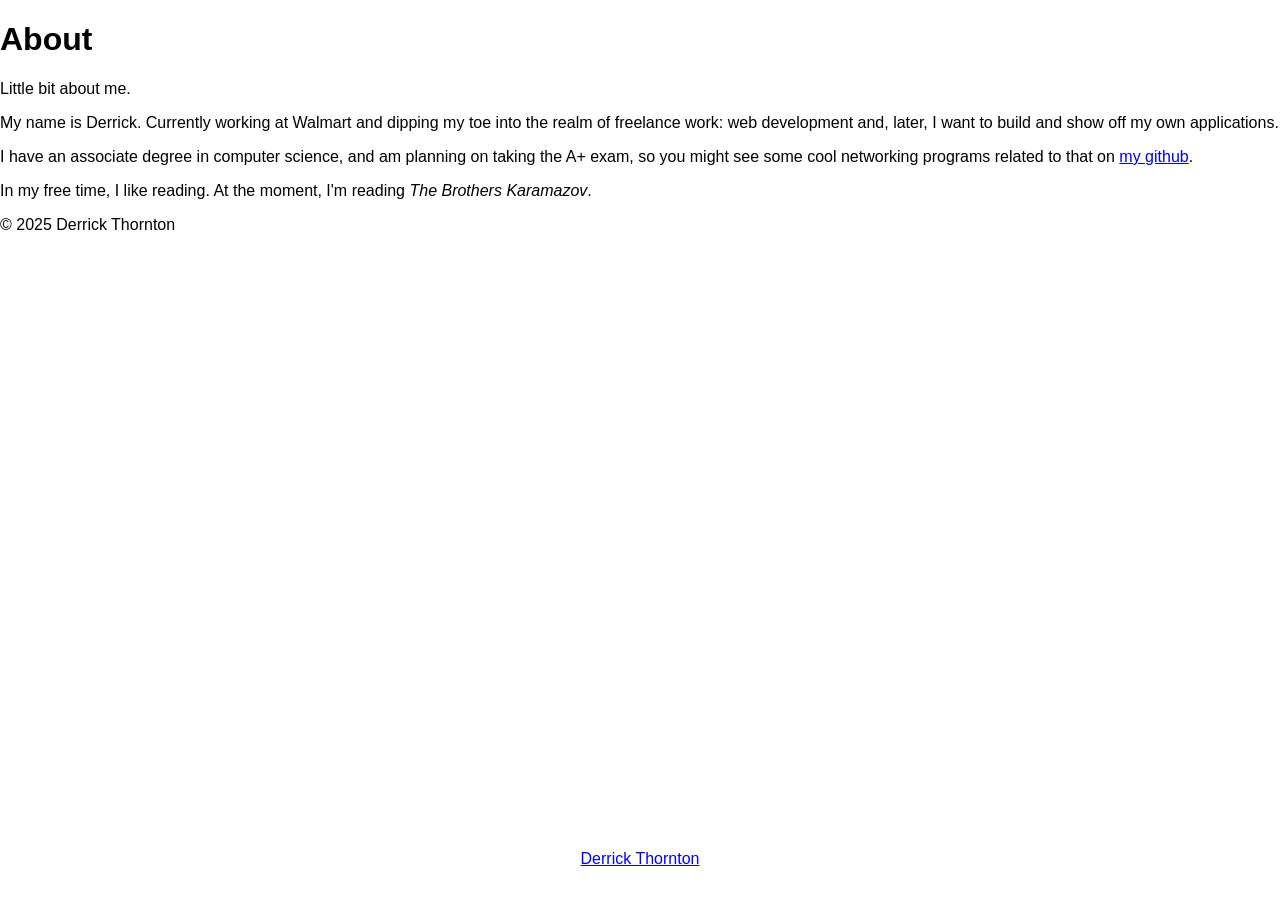
==== about/index.html @ 524c5fbc "First draft" ====
<!DOCTYPE html>
<html lang='en-US'>
	<head>
		<meta charset='utf-8'>
		<meta name='viewport' content='width=device-width, initial-scale=1.0'>
		<title>Derrick Thornton - About</title>
		<link rel='stylesheet' type='text/css' href='../style/main.css'>
	</head>
	<body>
		<header>
			<h1>About</h1>
			<p>Little bit about me.</p>
		</header>
		<main>
			<p>My name is Derrick. Currently working at Walmart and dipping my toe into the realm of freelance work: web development and, later, I want to build and show off my own applications. </p>
			<p>I have an associate degree in computer science, and am planning on taking the A+ exam, so you might see some cool networking programs related to that on <a href='https://www.github.com/derrick-vwd'>my github</a>.</p>

			<p>In my free time, I like reading. At the moment, I'm reading <i>The Brothers Karamazov</i>.
		</main>
		<footer>
			<p>&copy; 2025 Derrick Thornton</p>
		</footer>
		<div id='home-bar'>
			<p><a href='../index.html'>Derrick Thornton</a></p>
		</div>
	</body>
</html>
---- style/main.css ----
body {
	font-family: sans-serif;
	margin: 0;
}
#home-bar {
	bottom: 0;
	padding: 1rem 0;
	position: fixed;
	text-align: center;
	width: 100%;
}
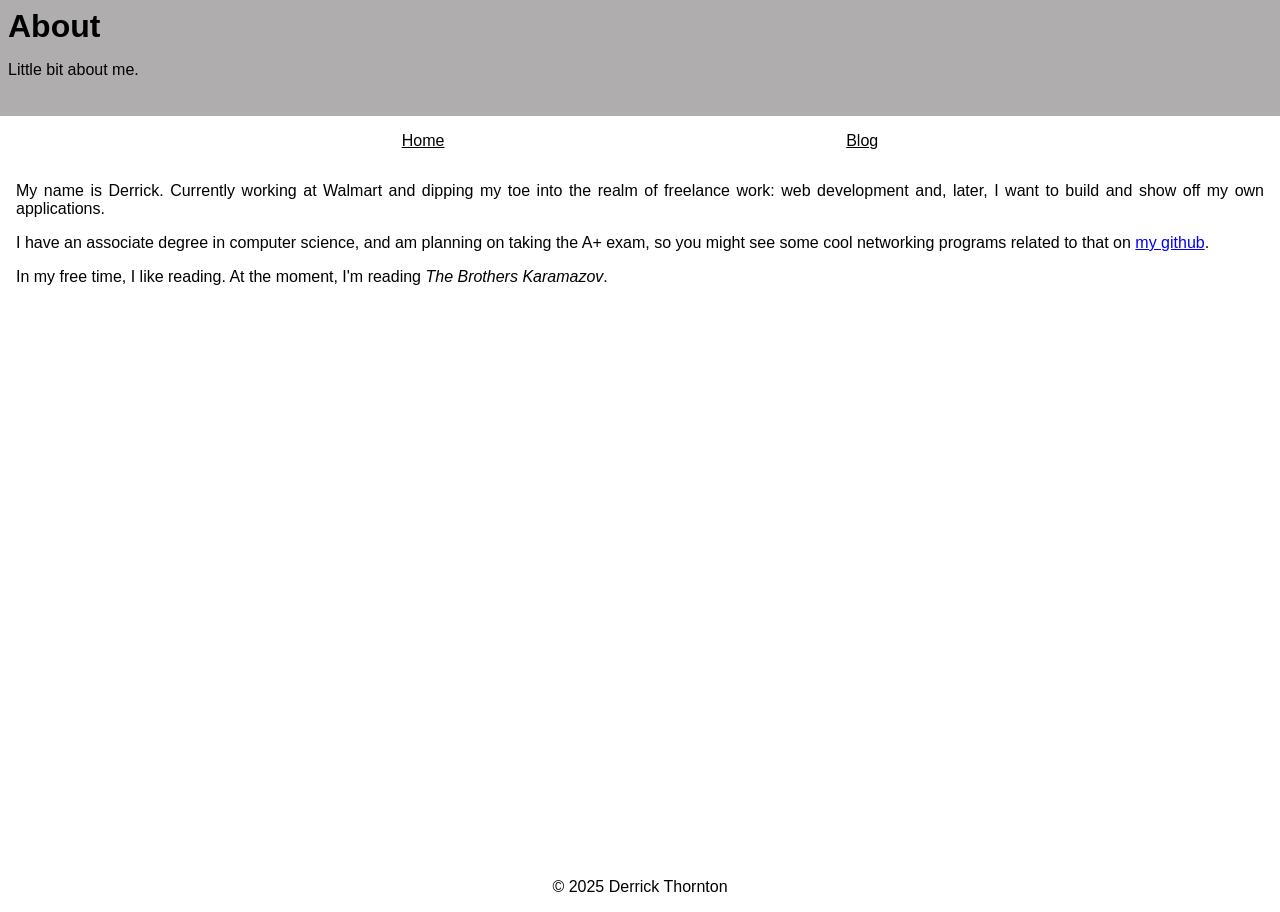
==== commit 13d0d15a: "Updating stylings for pages." ====
--- a/about/index.html
+++ b/about/index.html
@@ -11,6 +11,10 @@
 			<h1>About</h1>
 			<p>Little bit about me.</p>
 		</header>
+		<div id='home-bar'>
+			<p><a href='../index.html'>Home</a></p>
+			<p><a href='../blog/'>Blog</a></p>
+		</div>
 		<main>
 			<p>My name is Derrick. Currently working at Walmart and dipping my toe into the realm of freelance work: web development and, later, I want to build and show off my own applications. </p>
 			<p>I have an associate degree in computer science, and am planning on taking the A+ exam, so you might see some cool networking programs related to that on <a href='https://www.github.com/derrick-vwd'>my github</a>.</p>
@@ -20,8 +24,5 @@
 		<footer>
 			<p>&copy; 2025 Derrick Thornton</p>
 		</footer>
-		<div id='home-bar'>
-			<p><a href='../index.html'>Derrick Thornton</a></p>
-		</div>
 	</body>
 </html>
--- a/style/main.css
+++ b/style/main.css
@@ -1,11 +1,42 @@
+html, body {
+	height: 100%;
+}
 body {
 	font-family: sans-serif;
 	margin: 0;
 }
+header {
+	background-color: rgb(175, 173, 173);
+	min-height: 100px;
+	max-height: 20%;
+	padding: 0.5rem;
+}
+header > h1 {
+	margin: 0;
+}
+main {
+	min-height: 400px;
+	height: 70%;
+	padding: 0 16px;
+	text-align: justify;
+}
+footer {
+	height: 100px;
+	display: flex;
+	align-items: center; 
+	flex-direction: column;
+	justify-content: end; 
+	width: 100%;
+}
 #home-bar {
-	bottom: 0;
-	padding: 1rem 0;
-	position: fixed;
+	display: flex;
+	justify-content: space-evenly;
+	flex-direction: row;
+	flex-wrap: nowrap;
 	text-align: center;
 	width: 100%;
 }
+#home-bar a {
+	color: black;
+}
+/* Specifies to other pages, not home. */
